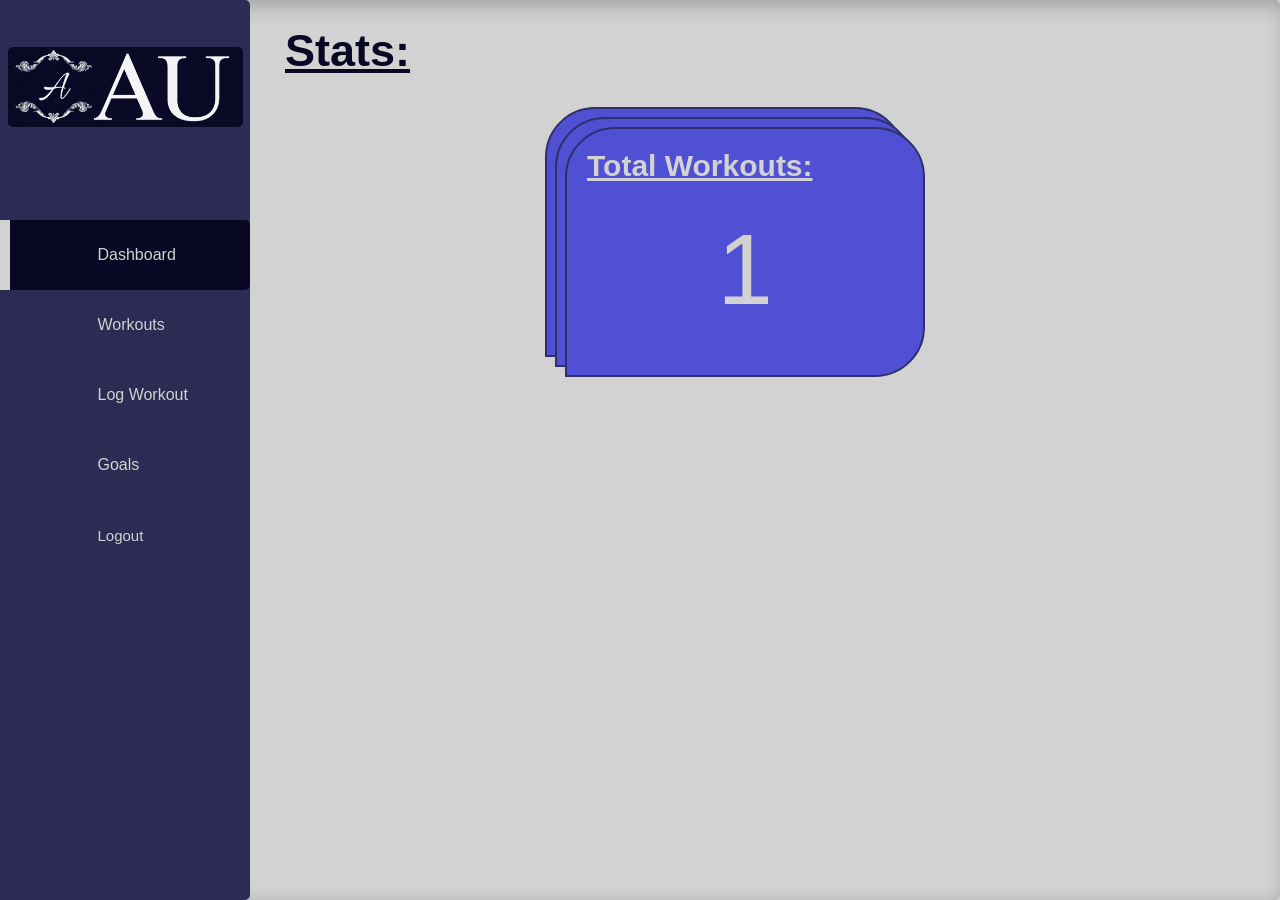
==== dashboard/index.html @ 4c6744cd "project" ====
<!doctype html>
<html lang="en">
  <head>
    <meta charset="UTF-8" />
    <meta name="viewport" content="width=device-width, initial-scale=1.0" />

    <!--font awesome link-->
    <link rel="stylesheet" href="/fontawesome-free-6.7.2-web/css/all.min.css" />

    <!--CSS files-->
    <link rel="stylesheet" href="/Global/global.css" />
    <link rel="stylesheet" href="/Global/loadingSpinner.css" />
    <link rel="stylesheet" href="/Global/navbar.css" />
    <link rel="stylesheet" href="./cards.css" />
    <link rel="stylesheet" href="../goals/styles/currentGoal.css" />
    <link rel="stylesheet" href="../goals/styles/totalProgress.css" />
    <link rel="stylesheet" href="./style.css" />

    <title>FitTrack Dashboard</title>
  </head>
  <body>
    <!--This aside is present in all pages(acts as a Layout) -->
    <aside>
      <div class="profile-div">
        <img src="../../Pictures/AU LOGO.jpg" alt="Logo" class="logo-img" />
        <span class="user-name-span"></span>
      </div>
      <nav>
        <div class="selection-div"></div>
        <a
          class="nav-link dashboard hover-disabled"
          href="/Dashboard"
          data-index="0"
          title="Dashboard"
        >
          <i class="fa-solid fa-chart-line"></i><span>Dashboard</span></a
        >
        <a
          href="/Workouts"
          title="Workouts"
          class="nav-link workouts"
          data-index="1"
        >
          <i class="fa-solid fa-dumbbell"></i>
          <span>Workouts</span>
        </a>
        <a
          href="/Workouts/add"
          title="Log Workout"
          class="nav-link log-workout"
          data-index="2"
        >
          <i class="fa-solid fa-person-running"></i>
          <span>Log Workout</span>
        </a>
        <a
          target="page"
          title="Goals"
          href="/Goals"
          class="nav-link goals"
          data-index="3"
        >
          <i class="fa-solid fa-bullseye"></i><span>Goals</span></a
        >
        <button title="Logout" class="nav-link logout" data-index="4">
          <i class="fa-solid fa-right-from-bracket"></i><span>Logout</span>
        </button>
      </nav>
    </aside>
    <!--Main Content-->
    <main>
      <div>
        <h3 class="stats">Stats:</h3>
        <div class="cards-div">
          <a class="card one" id="1"
            ><div>
              <h3>Total Workouts:</h3>
              <span id="workouts">1</span>
            </div>
          </a>
          <a class="card two" id="2">
            <div>
              <h3>Total Calories:</h3>
              <span id="calories">10000</span>
            </div></a
          >
          <a class="card three" id="3">
            <div>
              <h3>Total Goals:</h3>
              <span id="goals">1000</span>
            </div></a
          >
        </div>
      </div>

      <div class="currentGoal"></div>
    </main>
  </body>
  <script src="./scripts.js" type="module"></script>
  <script src="../Global/navbar.js" type="module"></script>
</html>
---- Global/global.css ----
/*recheck colors*/
:root {
  --MainColor: rgb(8, 8, 36);
  --LightMainColor: rgb(43, 43, 84);
  --BackgroundColor: rgb(210, 210, 210);
  --SemiLightMainColor: rgb(47, 47, 105);
  --DestructiveColor: rgb(255, 0, 0);
  --VeryLightMainColor: rgb(80, 80, 212);
}

html {
  background-color: var(--BackgroundColor);
  overflow-x: hidden;
  box-shadow: 5px 5px 20px rgba(0, 0, 0, 0.25) inset;
  min-height: 100%;
}

body {
  height: 100%;
}

* {
  font-family: Lato, Arial;
  margin: 0px;
  padding: 0px;
  box-sizing: border-box;
  border-radius: 5px;
}

button {
  cursor: pointer;
  padding: 10px 20px;
  font-size: 25px;
  color: var(--MainColor);
  border: 1px solid var(--BackgroundColor);
}

input[type="radio"],
input[type="checkbox"] {
  width: 20px;
  height: 20px;
}

button:hover {
  opacity: 0.8;
}

.primary {
  background-color: var(--MainColor);
  color: var(--BackgroundColor);
}

.secondary {
  color: var(--MainColor);
  border-color: var(--MainColor);
  background-color: var(--BackgroundColor);
}

img {
  width: 100%;
}

input,
select {
  height: 50px;
  padding: 10px 20px;
  padding-left: 15px;
  font-size: 25px;
  color: var(--MainColor);
}

input:focus {
  outline: 2px solid var(--LightMainColor);
}

main {
  display: flex;
  flex-direction: column;
  width: 100%;
  height: 100%;
  padding: 25px;
}

h2 {
  color: var(--primary);
  font-size: 2.5rem;
  margin-bottom: 20px;
}

/*Custom font downloaded from Google Fonts*/
@font-face {
  font-family: "Lato";
  src: url("../Fonts/Lato-Regular.ttf") format("truetype");
  font-weight: normal;
  font-style: normal;
}

@font-face {
  font-family: "Lato";
  src: url("../Fonts/Lato-Bold.ttf") format("truetype");
  font-weight: bold;
  font-style: normal;
}
---- Global/loadingSpinner.css ----
.loading-div {
  position: fixed;
  width: 60px;
  height: 60px;
  background-color: transparent;
  border: 15px ridge var(--MainColor);
  border-left: 15px solid transparent;
  border-radius: 50%;
  top: calc(50vh - 40px);
  left: calc(50vw - 40px);
  animation-name: Spin;
  animation-duration: 3s;
  animation-iteration-count: infinite;
  animation-timing-function: cubic-bezier(0.5, 0, 0, 1);
  animation-play-state: paused;
  display: none;
}

.loading-div-running {
  animation-play-state: running;
  display: block;
}

@keyframes Spin {
  to {
    transform: rotate(5turn);
  }
}
---- Global/navbar.css ----
aside {
  width: 250px;
  display: flex;
  flex-direction: column;
  background-color: var(--LightMainColor);
  position: fixed;
  left: 0px;
  bottom: 0px;
  top: 0px;
  border-top-left-radius: 0;
  border-bottom-left-radius: 0;
  z-index: 10;
}

body {
  padding-left: 250px;
}

.logo-img {
  height: 80px;
  width: 235px;
  opacity: 0.95;
}

.profile-div {
  display: flex;
  flex-direction: column;
  align-items: center;
  height: 200px;
  padding-top: 10px;
  justify-content: space-evenly;
}

.user-name-span {
  color: var(--BackgroundColor);
  font-size: 25px;
  text-overflow: ellipsis;
}

nav {
  position: relative;
  padding-top: 20px;
  flex: 1;
  display: flex;
  flex-direction: column;
  justify-content: flex-start;
}

.nav-link {
  position: relative;
  display: flex;
  align-items: center;
  text-decoration: none;
  z-index: 10;
  padding-left: 35%;
  color: var(--BackgroundColor);
  height: 70px;
  transition: background-color 0.15s;
}

button.nav-link {
  font-size: 15px;
  border: none;
  background-color: transparent;
}

.selection-div {
  position: absolute;
  width: 100%;
  height: 70px;
  top: 20px;
  background-color: var(--MainColor);
  transition: top 0.15s;
}

.selection-div::before {
  position: absolute;
  content: "";
  left: 0px;
  height: 100%;
  width: 10px;
  z-index: 11;
  background-color: var(--BackgroundColor);
}

.nav-link:hover {
  background-color: var(--SemiLightMainColor);
}

.hover-disabled {
  pointer-events: none;
}

nav i {
  padding-right: 10px;
  font-size: 20px;
}

@media (max-width: 742px) {
  body {
    padding-left: 0px;
    padding-top: 60px;
  }

  aside {
    width: 60px;
    transform-origin: top left;
    transform: rotate(-0.25turn);
    position: fixed;
    height: 100vw;
    top: 60px;
    border-top-right-radius: 0;
    border-bottom-right-radius: 0;
  }

  .logo-img,
  aside i {
    transform: rotate(0.25turn);
  }

  .logo-img {
    height: 50px;
    width: 160px;
  }

  aside i {
    padding-left: 11px;
    padding-top: 20px;
  }

  aside span {
    display: none;
  }

  .selection-div::before {
    width: 5px;
  }
}
---- dashboard/cards.css ----
.stats {
  color: var(--MainColor);
  font-size: 45px;
  text-decoration: underline;
  margin-left: 10px;
}

.cards-div {
  margin-top: 50px;
  position: relative;
  height: 250px;
  box-sizing: border-box;
}

.card {
  top: 0px;
  left: calc(50% - 200px);
  box-sizing: border-box;
  position: absolute;
  width: 400px;
  height: 250px;
  animation-name: cards;
  animation-duration: 12.375s;
  animation-iteration-count: infinite;
}

.card div:hover {
  transform: scale(1.1);
}

.card div {
  width: 360px;
  height: 250px;
  background-color: var(--VeryLightMainColor);
  text-decoration: none;
  transition: transform 0.125s ease;
  height: 100%;
  border-radius: 50px;
  border-bottom-left-radius: 0px;
  border: 2px solid var(--SemiLightMainColor);
  padding: 20px;
  color: var(--BackgroundColor);
  display: flex;
  flex-direction: column;
}

.card h3 {
  text-decoration: underline;
  font-size: 30px;
  color: var(--BackgroundColor);
}

.card span {
  flex: 1;
  height: 100%;
  display: flex;
  justify-content: center;
  align-items: center;
  font-size: 100px;
}

.card.one {
  z-index: 100;
  animation-delay: 0s;
}

.card.two {
  transform: translate(-10px, -10px);
  z-index: 99;
  animation-delay: -4125ms;
}

.card.three {
  transform: translate(-20px, -20px);
  z-index: 98;
  animation-delay: -8250ms;
}

@keyframes cards {
  0% {
    z-index: 100;
    transform: none;
  }
  23.33% {
    z-index: 100;
    transform: none;
  }
  28.33% {
    z-index: 100;
    transform: translate(110%, -50%) rotate(0.125turn);
  }
  28.34% {
    z-index: -1;
    transform: translate(110%, -50%) rotate(0.125turn);
  }
  33.33% {
    transform: translate(-20px, -20px);
    z-index: 98;
  }
  56.65% {
    transform: translate(-20px, -20px);
    z-index: 98;
  }
  66.66% {
    transform: translate(-10px, -10px);
    z-index: 98;
  }
  66.67% {
    transform: translate(-10px, -10px);
    z-index: 99;
  }
  89.99% {
    transform: translate(-10px, -10px);
    z-index: 99;
  }
  99.99% {
    z-index: 99;
    transform: none;
  }
  100% {
    z-index: 100;
    transform: none;
  }
}

@media (min-width: 1410px) {
  .cards-div {
    display: flex;
    justify-content: space-between;
  }

  .card {
    transform: none !important;
    animation: none;
    position: static;
  }
}
---- goals/styles/currentGoal.css ----
h3 {
  color: var(--primary);
  font-size: 1.5rem;
}

.current-Goal {
  display: flex;
  flex-wrap: wrap;
  gap: 30px;
  margin-top: 10px;
  margin-bottom: 20px;
}

.reset-div {
  display: flex;
  width: 100%;
  justify-content: end;
}

@media (min-width: 1180px) {
  .progresses,
  .total {
    width: calc(50% - 15px);
  }

  .progresses {
    height: 220px;
  }
}
---- goals/styles/totalProgress.css ----
.total-div {
  width: 100%;
}

.total-ui-div {
  width: 100%;
  display: flex;
  flex-direction: column;
  justify-content: space-around;
  align-items: center;
  font-size: 45px;
  margin: 20px 0px;
}

.motivational-message {
  text-align: center;
}

.total-ui-progress {
  width: 430px;
  height: 30px;
  border-radius: 20px;
  position: relative;
  background: linear-gradient(
    to right,
    red 50%,
    orange 50%,
    orange 62.5%,
    yellow 62.5%,
    yellow 75%,
    green 75%,
    green 87.5%,
    blue 87.5%
  );
}

.total-ui-span {
  font-size: 100px;
  color: black;
  transition: all 0.5s;
}

.total-ui-caret {
  position: absolute;
  left: var(--goal, 0%);
  transition: left 0.5s ease;
}

.total-ui-caret i {
  position: absolute;
  font-size: 19px;
  top: -14px;
  left: -5px;
}

.total-ui-caret .caret {
  top: -3px;
  left: -2px;
  position: absolute;
  font-size: 20px;
  transform: scaleY(1.8);
  font-weight: 300;
}

.reset-div {
  text-align: center;
  margin-top: 20px;
}

.total-ui-span-color {
  color: var(--color) !important;
  text-shadow: 2px 2px 0px black;
  animation: focus 2s;
}

@keyframes focus {
  50% {
    transform: scale(1.5) translateY(-10%);
  }
  100% {
    transform: none;
  }
}
---- dashboard/style.css ----
main {
  gap: 20px;
}
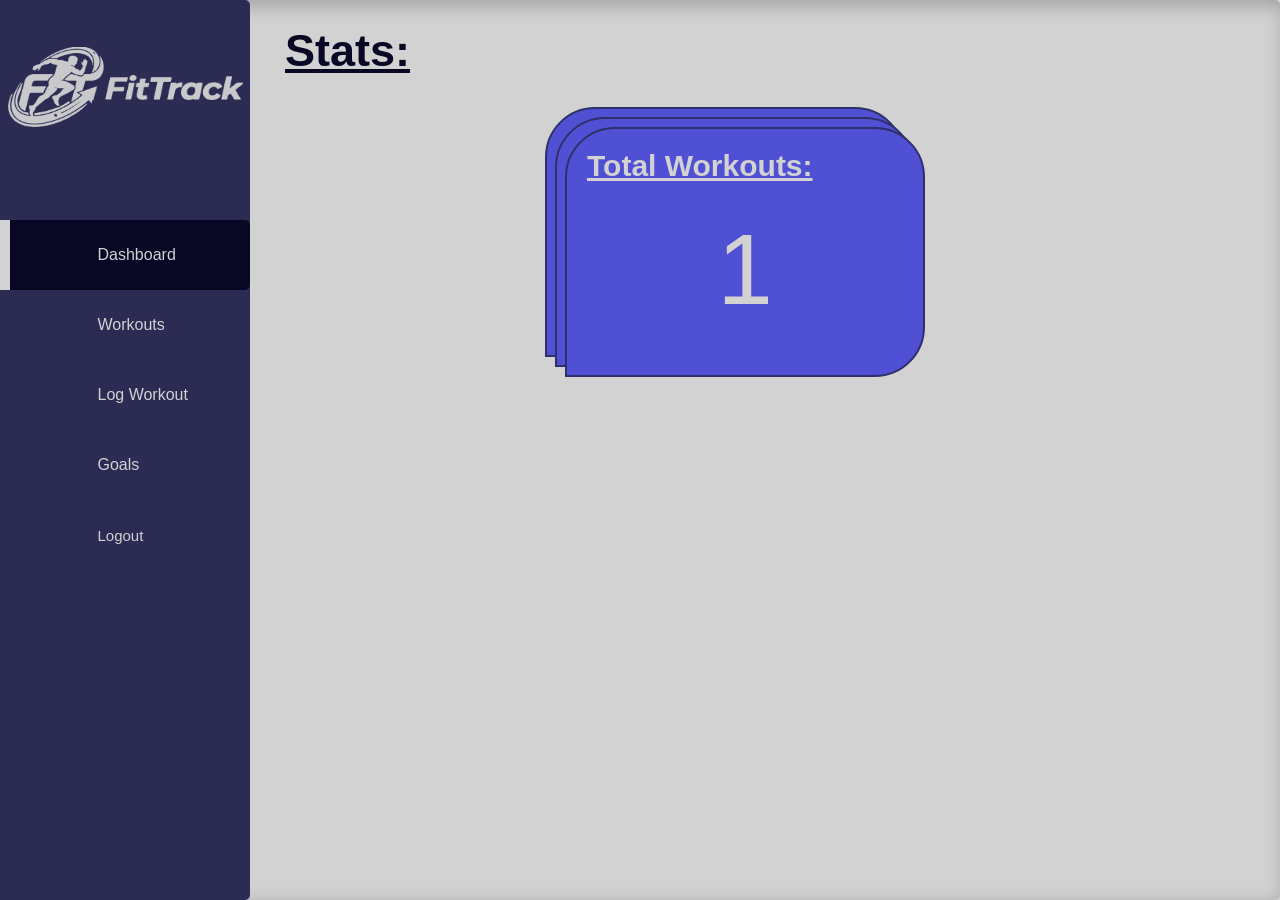
==== commit 3247c84a: "v1.0" ====
--- a/dashboard/index.html
+++ b/dashboard/index.html
@@ -22,7 +22,7 @@
     <!--This aside is present in all pages(acts as a Layout) -->
     <aside>
       <div class="profile-div">
-        <img src="../../Pictures/AU LOGO.jpg" alt="Logo" class="logo-img" />
+        <img src="../Pictures/logo.png" alt="Logo" class="logo-img" />
         <span class="user-name-span"></span>
       </div>
       <nav>
--- a/Global/global.css
+++ b/Global/global.css
@@ -53,7 +53,13 @@
 .secondary {
   color: var(--MainColor);
   border-color: var(--MainColor);
-  background-color: var(--BackgroundColor);
+  background-color: transparent;
+}
+
+.secondary:hover {
+  background-color: var(--MainColor);
+  color: var(--BackgroundColor);
+  opacity: 1;
 }
 
 img {
--- a/dashboard/style.css
+++ b/dashboard/style.css
@@ -1,3 +1,9 @@
 main {
   gap: 20px;
 }
+
+#set {
+  width: 100%;
+  height: 70px;
+  font-size: 40px;
+}
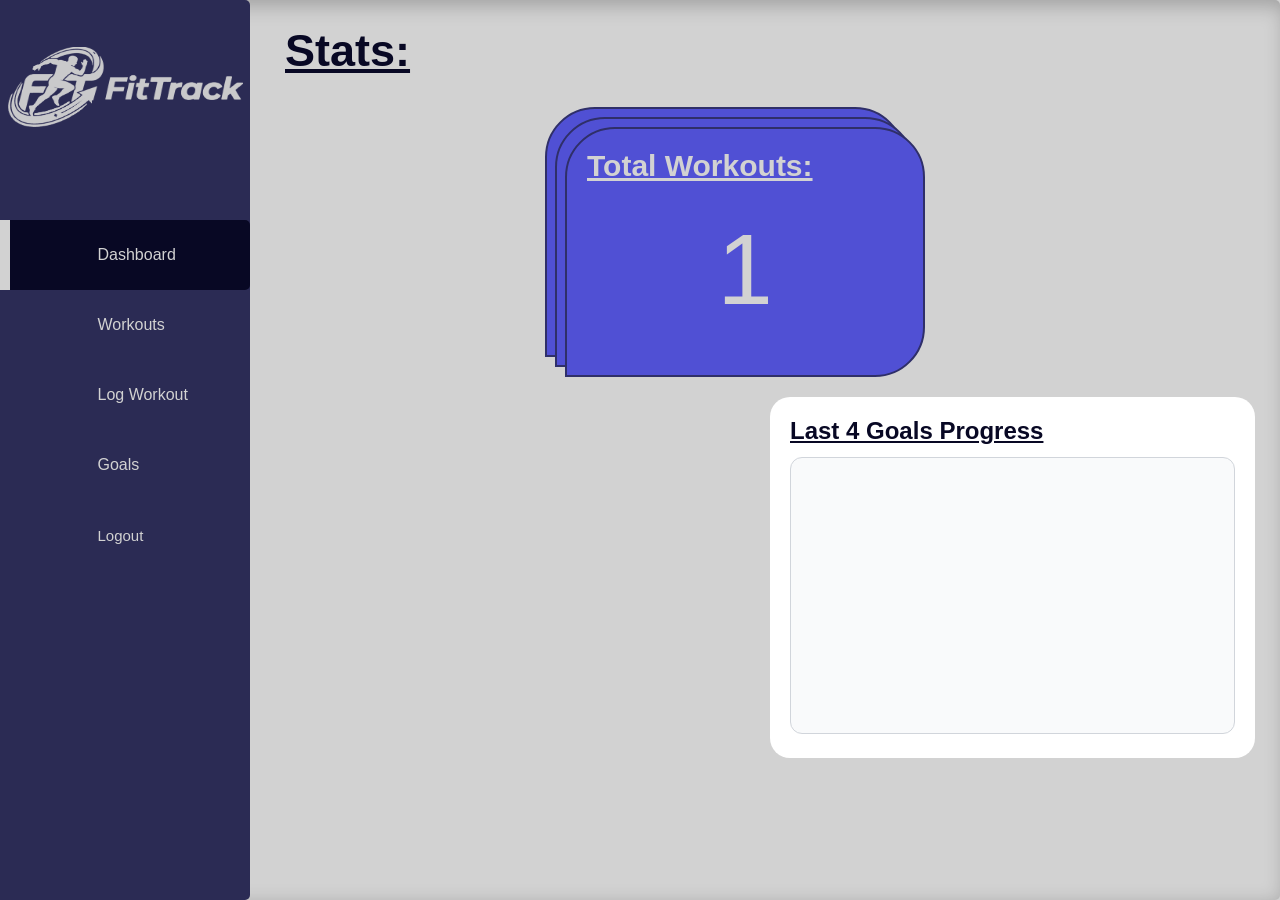
==== commit 1c8d3fdc: "added chart showing last 4 goals progress" ====
--- a/dashboard/index.html
+++ b/dashboard/index.html
@@ -11,10 +11,11 @@
     <link rel="stylesheet" href="/Global/global.css" />
     <link rel="stylesheet" href="/Global/loadingSpinner.css" />
     <link rel="stylesheet" href="/Global/navbar.css" />
-    <link rel="stylesheet" href="./cards.css" />
+    <link rel="stylesheet" href="./styles/cards.css" />
     <link rel="stylesheet" href="../goals/styles/currentGoal.css" />
     <link rel="stylesheet" href="../goals/styles/totalProgress.css" />
-    <link rel="stylesheet" href="./style.css" />
+    <link rel="stylesheet" href="./styles/chart.css" />
+    <link rel="stylesheet" href="./styles/style.css" />
 
     <title>FitTrack Dashboard</title>
   </head>
@@ -69,7 +70,7 @@
     </aside>
     <!--Main Content-->
     <main>
-      <div>
+      <section>
         <h3 class="stats">Stats:</h3>
         <div class="cards-div">
           <a class="card one" id="1"
@@ -91,11 +92,21 @@
             </div></a
           >
         </div>
+      </section>
+      <div class="container">
+        <section class="currentGoal"></section>
+        <section class="chart-section">
+          <h3 class="chart-title">Last 4 Goals Progress</h3>
+          <canvas
+            id="goalsChart"
+            width="500"
+            height="310"
+            aria-label="Last 4 goals progress chart"
+          ></canvas>
+        </section>
       </div>
-
-      <div class="currentGoal"></div>
     </main>
   </body>
-  <script src="./scripts.js" type="module"></script>
+  <script src="./scripts/scripts.js" type="module"></script>
   <script src="../Global/navbar.js" type="module"></script>
 </html>
--- a/Global/global.css
+++ b/Global/global.css
@@ -1,11 +1,11 @@
 /*recheck colors*/
 :root {
   --MainColor: rgb(8, 8, 36);
-  --LightMainColor: rgb(43, 43, 84);
+  --MainColor-2: rgb(43, 43, 84);
+  --MainColor-3: rgb(47, 47, 105);
+  --MainColor-4: rgb(80, 80, 212);
   --BackgroundColor: rgb(210, 210, 210);
-  --SemiLightMainColor: rgb(47, 47, 105);
   --DestructiveColor: rgb(255, 0, 0);
-  --VeryLightMainColor: rgb(80, 80, 212);
 }
 
 html {
@@ -76,7 +76,7 @@
 }
 
 input:focus {
-  outline: 2px solid var(--LightMainColor);
+  outline: 2px solid var(--MainColor-2);
 }
 
 main {
--- a/Global/navbar.css
+++ b/Global/navbar.css
@@ -2,14 +2,14 @@
   width: 250px;
   display: flex;
   flex-direction: column;
-  background-color: var(--LightMainColor);
+  background-color: var(--MainColor-2);
   position: fixed;
   left: 0px;
   bottom: 0px;
   top: 0px;
   border-top-left-radius: 0;
   border-bottom-left-radius: 0;
-  z-index: 10;
+  z-index: 1000;
 }
 
 body {
@@ -84,7 +84,7 @@
 }
 
 .nav-link:hover {
-  background-color: var(--SemiLightMainColor);
+  background-color: var(--MainColor-3);
 }
 
 .hover-disabled {
--- a/dashboard/styles/cards.css
+++ b/dashboard/styles/cards.css
@@ -0,0 +1,137 @@
+.stats {
+  color: var(--MainColor);
+  font-size: 45px;
+  text-decoration: underline;
+  margin-left: 10px;
+}
+
+.cards-div {
+  margin-top: 50px;
+  position: relative;
+  height: 250px;
+  box-sizing: border-box;
+}
+
+.card {
+  top: 0px;
+  left: calc(50% - 200px);
+  box-sizing: border-box;
+  position: absolute;
+  width: 400px;
+  height: 250px;
+  animation-name: cards;
+  animation-duration: 12.375s;
+  animation-iteration-count: infinite;
+}
+
+.card div:hover {
+  transform: scale(1.1);
+}
+
+.card div {
+  width: 360px;
+  height: 250px;
+  background-color: var(--MainColor-4);
+  text-decoration: none;
+  transition: transform 0.125s ease;
+  height: 100%;
+  border-radius: 50px;
+  border-bottom-left-radius: 0px;
+  border: 2px solid var(--MainColor-3);
+  padding: 20px;
+  color: var(--BackgroundColor);
+  display: flex;
+  flex-direction: column;
+}
+
+.card h3 {
+  text-decoration: underline;
+  font-size: 30px;
+  color: var(--BackgroundColor);
+}
+
+.card span {
+  flex: 1;
+  height: 100%;
+  display: flex;
+  justify-content: center;
+  align-items: center;
+  font-size: 100px;
+}
+
+.card.one {
+  z-index: 100;
+  animation-delay: 0s;
+}
+
+.card.two {
+  transform: translate(-10px, -10px);
+  z-index: 99;
+  animation-delay: -4125ms;
+}
+
+.card.three {
+  transform: translate(-20px, -20px);
+  z-index: 98;
+  animation-delay: -8250ms;
+}
+
+@keyframes cards {
+  0% {
+    z-index: 100;
+    transform: none;
+  }
+  23.33% {
+    z-index: 100;
+    transform: none;
+  }
+  28.33% {
+    z-index: 100;
+    transform: translate(110%, -50%) rotate(0.125turn);
+  }
+  28.34% {
+    z-index: -1;
+    transform: translate(110%, -50%) rotate(0.125turn);
+  }
+  33.33% {
+    transform: translate(-20px, -20px);
+    z-index: 98;
+  }
+  56.65% {
+    transform: translate(-20px, -20px);
+    z-index: 98;
+  }
+  66.66% {
+    transform: translate(-10px, -10px);
+    z-index: 98;
+  }
+  66.67% {
+    transform: translate(-10px, -10px);
+    z-index: 99;
+  }
+  89.99% {
+    transform: translate(-10px, -10px);
+    z-index: 99;
+  }
+  99.99% {
+    z-index: 99;
+    transform: none;
+  }
+  100% {
+    z-index: 100;
+    transform: none;
+  }
+}
+
+@media (min-width: 1410px) {
+  .cards-div {
+    display: flex;
+    justify-content: space-between;
+  }
+
+  .card {
+    transform: none !important;
+    animation: none;
+    position: static;
+  }
+}
--- a/dashboard/styles/chart.css
+++ b/dashboard/styles/chart.css
@@ -0,0 +1,20 @@
+.chart-section {
+  background-color: white;
+  border-radius: 20px;
+  padding: 20px;
+}
+
+.chart-title {
+  margin-bottom: 12px;
+  color: var(--MainColor);
+  text-decoration: underline;
+}
+
+#goalsChart {
+  width: 100%;
+  max-width: 100%;
+  height: auto;
+  border: 1px solid #d1d5db;
+  border-radius: 12px;
+  background: #f9fafb;
+}
--- a/dashboard/styles/style.css
+++ b/dashboard/styles/style.css
@@ -0,0 +1,22 @@
+main {
+  gap: 20px;
+}
+
+#set {
+  width: 100%;
+  height: 70px;
+  font-size: 40px;
+}
+
+.container {
+  width: 100%;
+}
+
+@media (min-width: 880px) {
+  .container {
+    display: grid;
+    grid-template-columns: 1fr 1fr;
+    gap: 10px;
+    align-items: center;
+  }
+}
